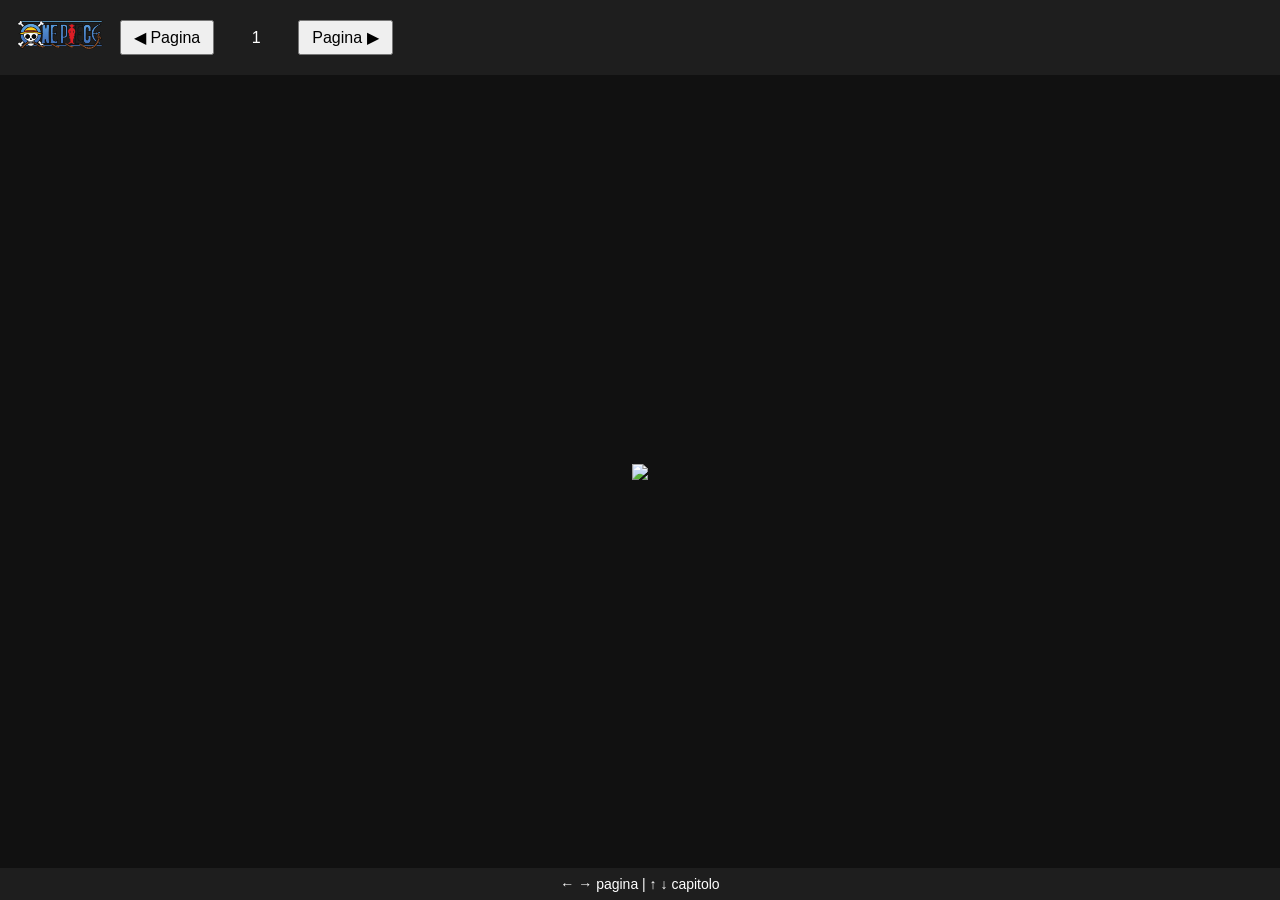
==== index.html @ f068be52 "Update 2.0" ====
<!DOCTYPE html>
<html lang="it">
<head>
<meta charset="UTF-8">
<meta name="viewport" content="width=device-width, initial-scale=1.0">
<title>OnePiece Reader</title>
<link rel="icon" href="OnePiece.svg" type="image/x-icon" />

<style>
body{
    margin:0;
    font-family:Arial, Helvetica, sans-serif;
    background:#111;
    color:white;
    display:flex;
    flex-direction:column;
    height:100vh;
}
header{
    background:#1e1e1e;
    padding:10px;
    display:flex;
    justify-content:space-between;
    align-items:center;
    flex-wrap:wrap;
    position:relative;
}
#hamburger{
    display: flex;
    justify-content: center;
    font-size:24px;
    cursor:pointer;
}
#menu{
    display:none;
    position:absolute;
    top:50px;
    left:0;
    width:100%;
    background:#222;
    flex-direction:column;
    padding:10px;
    gap:10px;
    z-index:10;
}

.svgManu{
    height: 50px;
}
#menu.show{ display:flex; }
.menu-row{
    display:flex;
    justify-content:center;
    gap:10px;
    flex-wrap:wrap;
    align-items:center;
}
#viewer{
    flex:1;
    display:flex;
    justify-content:center;
    align-items:center;
    overflow:auto;
}
#viewer img{
    max-width:100%;
    max-height:100%;
    object-fit:contain;
}
#page-controls{
    display:flex;
    flex-wrap:wrap;
    gap:10px;
    justify-content:center;
    align-items:center;
    padding:10px;
    background:#1e1e1e;
}
button{ padding:6px 12px; font-size:16px; cursor:pointer; }
footer{
    background:#1e1e1e;
    padding:8px;
    text-align:center;
    font-size:14px;
}
@media (max-width:700px){
    #page-controls{ flex-direction:column; }
    .menu-row{ flex-direction:column; }
}
span{ padding:6px 12px; font-size:16px; text-align:center; min-width:40px; display:inline-block; }
</style>
</head>
<body>

<header>
    <div id="hamburger">
        <img src="OnePiece.svg" alt="" class="svgManu" id="hamburger">
        <div id="page-controls">
            <button onclick="prevPage()">◀ Pagina</button>
            <span id="page-display">1</span>
            <button onclick="nextPage()">Pagina ▶</button>
        </div>
    </div>
    <div id="menu">
        <img src="OnePiece.svg" alt="" class="svgManu">
        <div class="menu-row">
            <button onclick="prevVolume(100)">◀ -100</button>
            <button onclick="prevVolume(50)">◀ -50</button>
            <button onclick="prevVolume(10)">◀ -10</button>
            <button onclick="prevVolume(5)">◀ -5</button>
            <button onclick="prevVolume(1)">◀ -1</button>
            <span id="volume-display">001</span>
            <button onclick="nextVolume(1)">+1 ▶</button>
            <button onclick="nextVolume(5)">+5 ▶</button>
            <button onclick="nextVolume(10)">+10 ▶</button>
            <button onclick="nextVolume(50)">+50 ▶</button>
            <button onclick="nextVolume(100)">+100 ▶</button>
        </div>
        <div class="menu-row">
            <button onclick="prevChapter(100)">◀ -100</button>
            <button onclick="prevChapter(50)">◀ -50</button>
            <button onclick="prevChapter(10)">◀ -10</button>
            <button onclick="prevChapter(5)">◀ -5</button>
            <button onclick="prevChapter(1)">◀ -1</button>
            <span id="chapter-display">001</span>
            <button onclick="nextChapter(1)">+1 ▶</button>
            <button onclick="nextChapter(5)">+5 ▶</button>
            <button onclick="nextChapter(10)">+10 ▶</button>
            <button onclick="nextChapter(50)">+50 ▶</button>
            <button onclick="nextChapter(100)">+100 ▶</button>
        </div>
        <button onclick="reloadImage()">Carica</button>
    </div>
</header>

<div id="viewer">
    <img id="mangaImage">
</div>


<footer>
← → pagina | ↑ ↓ capitolo
</footer>

<script>
const baseURL = "https://onepiecepower.com/manga8/onepiece/volumi/volume{v}/{c}/{p}.jpg";

let volume = parseInt(localStorage.getItem("volume")) || 1;
let chapter = parseInt(localStorage.getItem("chapter")) || 1;
let page = parseInt(localStorage.getItem("page")) || 1;

const img = document.getElementById("mangaImage");
const menu = document.getElementById("menu");
const hamburger = document.getElementById("hamburger");

const volumeDisplay = document.getElementById("volume-display");
const chapterDisplay = document.getElementById("chapter-display");
const pageDisplay = document.getElementById("page-display");

// toggle menu
hamburger.addEventListener("click", ()=> { menu.classList.toggle("show"); });

// costruisce URL con padding 3 cifre
function buildURL(){
    const volStr = String(volume).padStart(3,'0');
    const chapStr = String(chapter).padStart(3,'0');
    const pagStr = String(page).padStart(2,'0');
    return baseURL.replace("{v}", volStr).replace("{c}", chapStr).replace("{p}", pagStr);
}

function saveState(){
    localStorage.setItem("volume", volume);
    localStorage.setItem("chapter", chapter);
    localStorage.setItem("page", page);
}

function updateDisplays(){
    volumeDisplay.textContent = String(volume).padStart(3,'0');
    chapterDisplay.textContent = String(chapter).padStart(3,'0');
    pageDisplay.textContent = page;
}

function reloadImage(){
    img.src = buildURL();
    saveState();
    updateDisplays();
}

// pagine
function nextPage(){ page++; reloadImage(); }
function prevPage(){ if(page>1){ page--; reloadImage(); } }

// gestione volume
function nextVolume(n){
    volume += n;
    if(volume < 1) volume = 1;
    page = 1;
    reloadImage();
}
function prevVolume(n){
    volume -= n;
    if(volume < 1) volume = 1;
    page = 1;
    reloadImage();
}

// gestione capitolo
function nextChapter(n){
    chapter += n;
    if(chapter < 1) chapter = 1;
    page = 1;
    reloadImage();
}
function prevChapter(n){
    chapter -= n;
    if(chapter < 1) chapter = 1;
    page = 1;
    reloadImage();
}

// errore immagine → pagina non può scendere sotto 1
//img.onerror = function(){ if(page>1){ page--; reloadImage();} };

// tastiera
document.addEventListener("keydown", e=>{
    if(e.key==="ArrowRight") nextPage();
    if(e.key==="ArrowLeft") prevPage();
});

reloadImage();
</script>

</body>
</html>
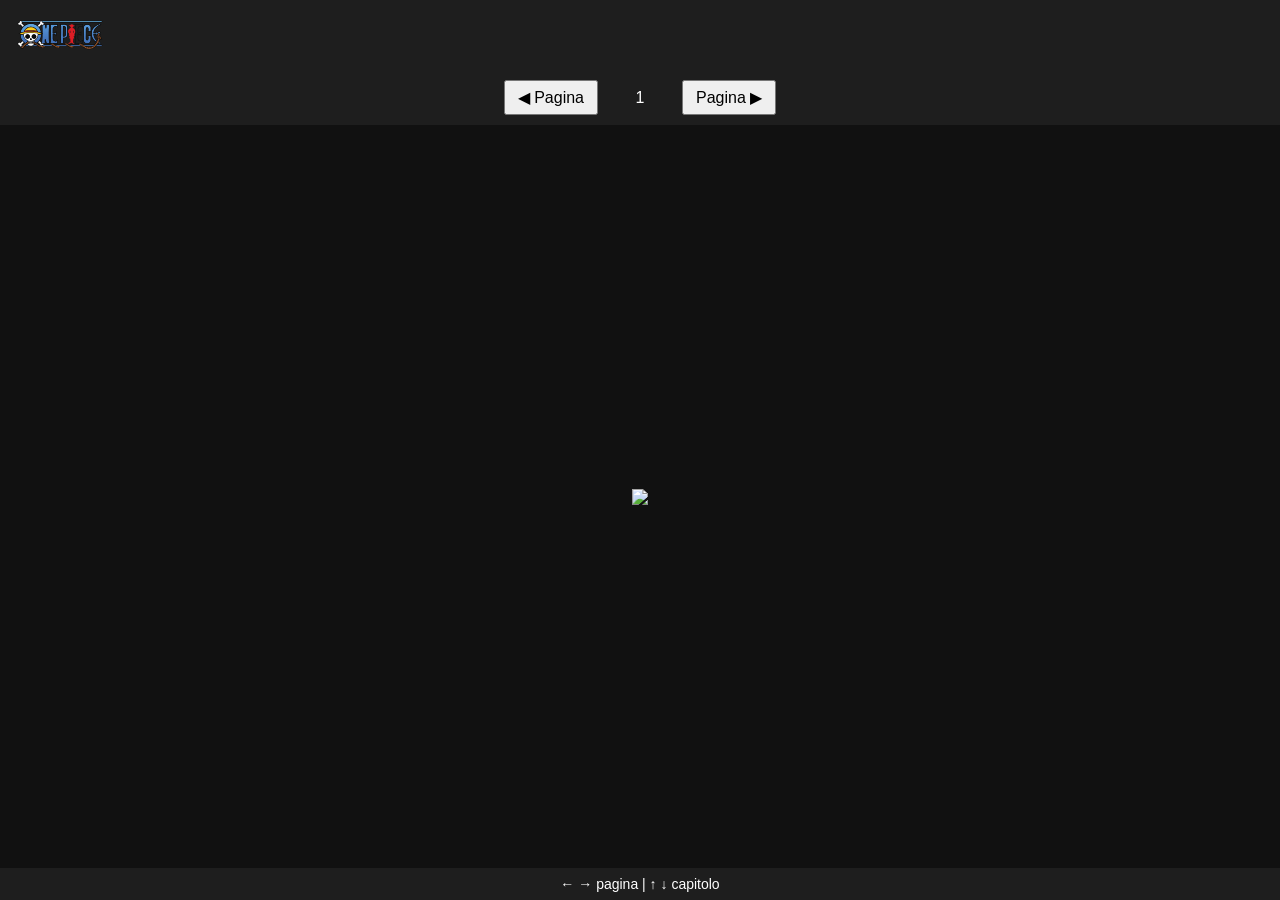
==== commit a79c8e1f: "Fix Menu" ====
--- a/index.html
+++ b/index.html
@@ -94,12 +94,7 @@
 
 <header>
     <div id="hamburger">
-        <img src="OnePiece.svg" alt="" class="svgManu" id="hamburger">
-        <div id="page-controls">
-            <button onclick="prevPage()">◀ Pagina</button>
-            <span id="page-display">1</span>
-            <button onclick="nextPage()">Pagina ▶</button>
-        </div>
+        <img src="OnePiece.svg" alt="" class="svgManu">
     </div>
     <div id="menu">
         <img src="OnePiece.svg" alt="" class="svgManu">
@@ -132,6 +127,11 @@
         <button onclick="reloadImage()">Carica</button>
     </div>
 </header>
+<div id="page-controls">
+    <button onclick="prevPage()">◀ Pagina</button>
+    <span id="page-display">1</span>
+    <button onclick="nextPage()">Pagina ▶</button>
+</div>
 
 <div id="viewer">
     <img id="mangaImage">
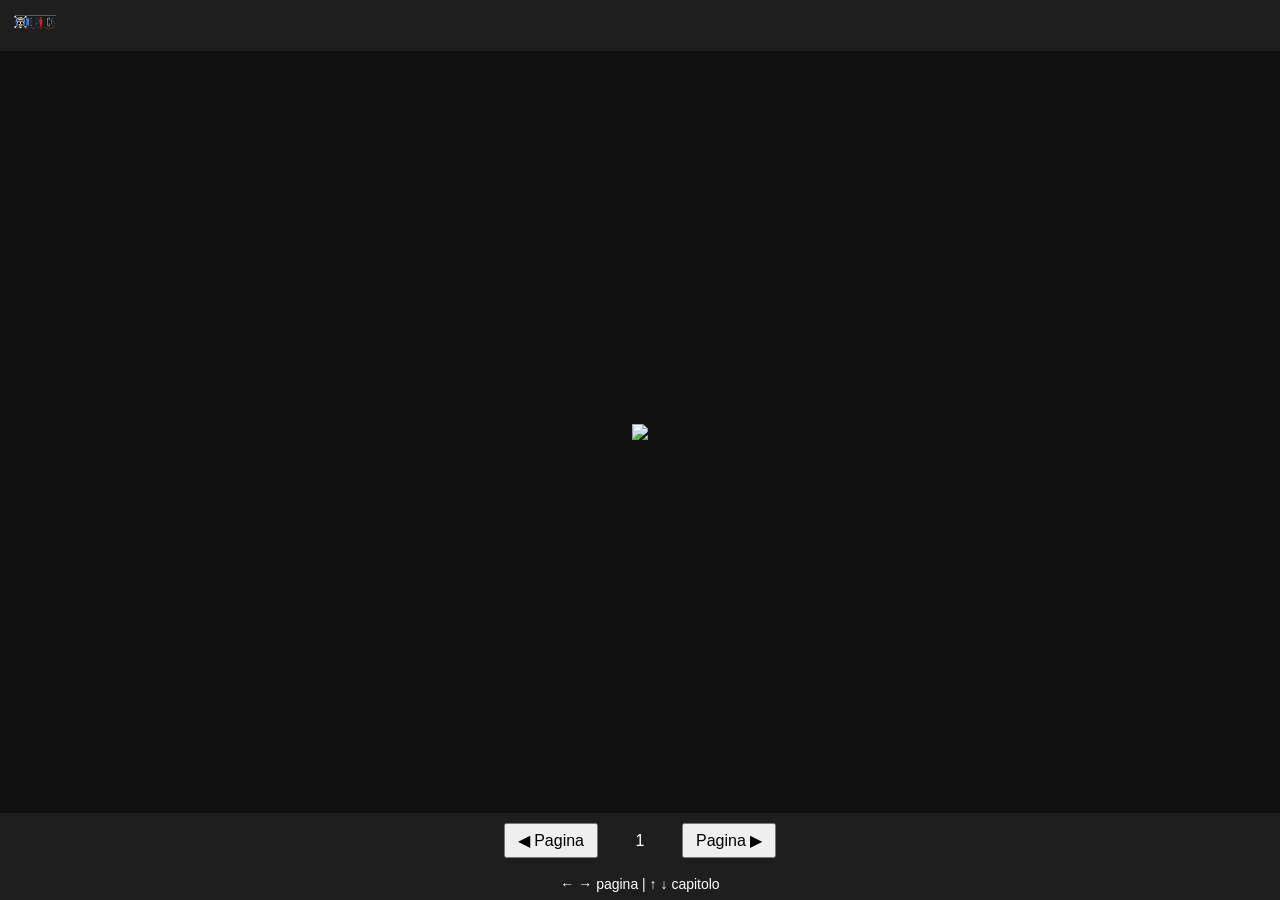
==== commit 603e1ec5: "fix" ====
--- a/index.html
+++ b/index.html
@@ -3,8 +3,8 @@
 <head>
 <meta charset="UTF-8">
 <meta name="viewport" content="width=device-width, initial-scale=1.0">
-<title>OnePiece Reader</title>
-<link rel="icon" href="OnePiece.svg" type="image/x-icon" />
+    <title>OnePiece Reader</title>
+    <link rel="icon" href="OnePiece.svg" type="image/x-icon" />
 
 <style>
 body{
@@ -26,8 +26,6 @@
     position:relative;
 }
 #hamburger{
-    display: flex;
-    justify-content: center;
     font-size:24px;
     cursor:pointer;
 }
@@ -43,10 +41,6 @@
     gap:10px;
     z-index:10;
 }
-
-.svgManu{
-    height: 50px;
-}
 #menu.show{ display:flex; }
 .menu-row{
     display:flex;
@@ -87,17 +81,19 @@
     #page-controls{ flex-direction:column; }
     .menu-row{ flex-direction:column; }
 }
+
+.svgImg{
+    height: 25px;
+}
 span{ padding:6px 12px; font-size:16px; text-align:center; min-width:40px; display:inline-block; }
 </style>
 </head>
 <body>
 
 <header>
-    <div id="hamburger">
-        <img src="OnePiece.svg" alt="" class="svgManu">
-    </div>
+    <div id="hamburger"><img src="OnePiece.svg" alt="" class="svgImg"></div>
     <div id="menu">
-        <img src="OnePiece.svg" alt="" class="svgManu">
+        <img src="OnePiece.svg" alt="" class="svgImg">
         <div class="menu-row">
             <button onclick="prevVolume(100)">◀ -100</button>
             <button onclick="prevVolume(50)">◀ -50</button>
@@ -127,16 +123,16 @@
         <button onclick="reloadImage()">Carica</button>
     </div>
 </header>
+
+<div id="viewer">
+    <img id="mangaImage">
+</div>
+
 <div id="page-controls">
     <button onclick="prevPage()">◀ Pagina</button>
     <span id="page-display">1</span>
     <button onclick="nextPage()">Pagina ▶</button>
 </div>
-
-<div id="viewer">
-    <img id="mangaImage">
-</div>
-
 
 <footer>
 ← → pagina | ↑ ↓ capitolo
@@ -219,7 +215,7 @@
 }
 
 // errore immagine → pagina non può scendere sotto 1
-//img.onerror = function(){ if(page>1){ page--; reloadImage();} };
+//img.onerror = function(){ if(page>1){ page--; reloadImage();}};
 
 // tastiera
 document.addEventListener("keydown", e=>{
